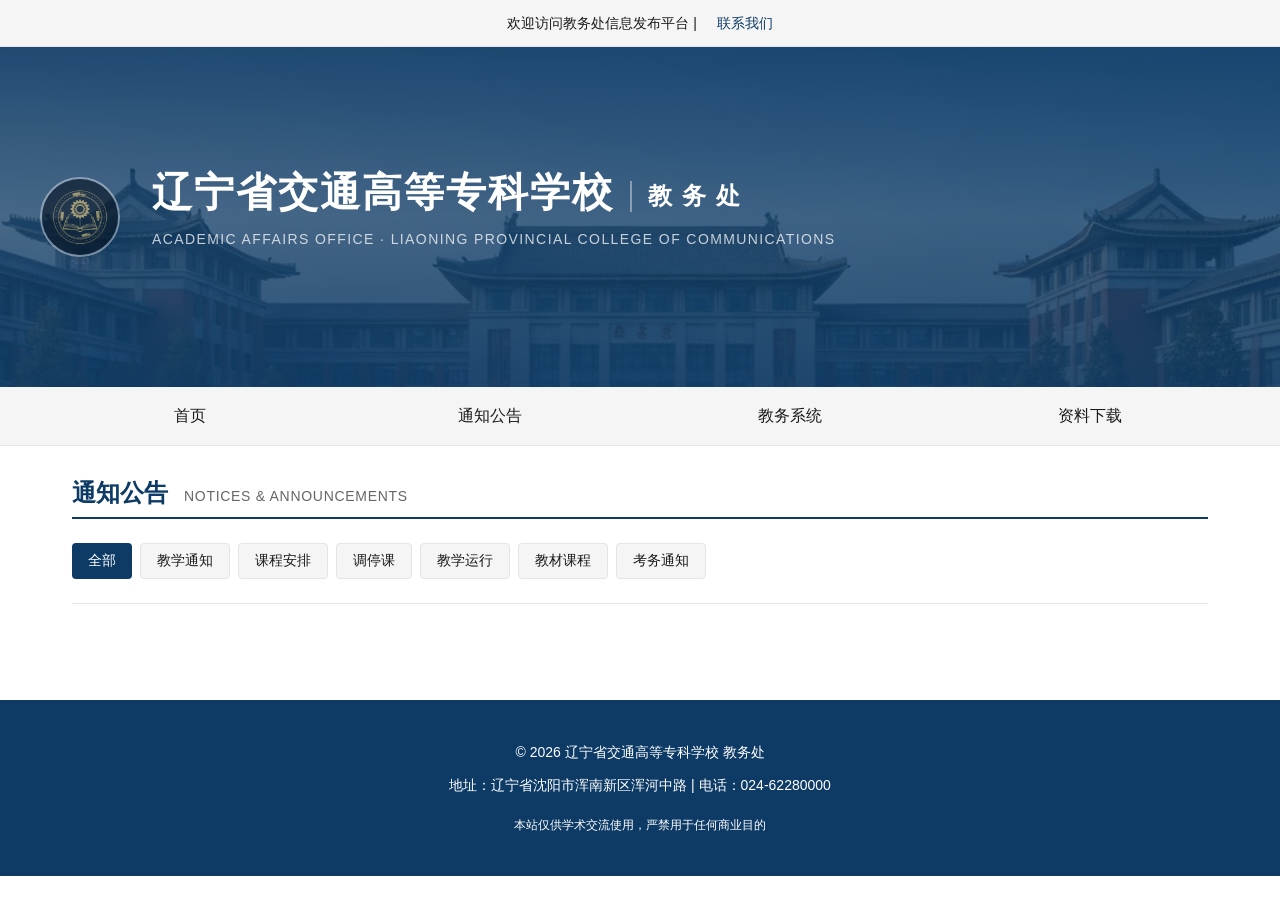
==== static/articles.html @ d7097d85 "feat: convert Next.js app to static three-page site Co-authored-by: qwp_p <70431503+RobinElysia@user" ====
<!DOCTYPE html>
<html lang="zh-CN">
<head>
  <meta charset="UTF-8">
  <meta name="viewport" content="width=device-width, initial-scale=1.0">
  <meta name="description" content="通知公告 - 辽宁省交通高等专科学校教务处">
  <title>通知公告 - 辽宁省交通高等专科学校 教务处</title>
  
  <!-- Fonts -->
  <link rel="preload" href="css/fonts.css" as="style">
  <link rel="stylesheet" href="css/fonts.css">
  
  <!-- Styles -->
  <link rel="stylesheet" href="css/style.css">
</head>
<body>
  <!-- Top Bar -->
  <div style="background-color: var(--secondary); padding: 0.75rem 1rem; font-size: 0.875rem; text-align: center; border-bottom: 1px solid var(--border);">
    欢迎访问教务处信息发布平台 | <a href="#" style="margin-left: 1rem;">联系我们</a>
  </div>

  <!-- Header -->
  <header>
    <div class="header-banner">
      <img src="images/banner.jpg" alt="校园主楼">
      <div class="header-overlay">
        <div class="header-content">
          <div class="header-logo">
            <img src="images/logo.jpg" alt="校徽">
          </div>
          <div class="header-text">
            <h1>辽宁省交通高等专科学校<span class="title-separator">教&nbsp;务&nbsp;处</span></h1>
            <p class="header-subtitle">ACADEMIC AFFAIRS OFFICE · LIAONING PROVINCIAL COLLEGE OF COMMUNICATIONS</p>
          </div>
        </div>
      </div>
    </div>
  </header>

  <!-- Navigation -->
  <nav>
    <ul>
      <li><a href="index.html">首页</a></li>
      <li><a href="articles.html" class="active">通知公告</a></li>
      <li><a href="https://jwxt.lncc.edu.cn" target="_blank">教务系统</a></li>
      <li><a href="#" onclick="alert('资料下载功能建设中'); return false;">资料下载</a></li>
    </ul>
  </nav>

  <!-- Main Content -->
  <main>
    <section aria-labelledby="articles-heading">
      <div class="section-header">
        <h2 class="section-title" id="articles-heading">通知公告</h2>
        <span class="section-subtitle">NOTICES & ANNOUNCEMENTS</span>
      </div>

      <!-- Filter Buttons -->
      <div style="display: flex; gap: 0.5rem; margin-bottom: 1.5rem; flex-wrap: wrap;">
        <button data-filter="all" class="active" style="padding: 0.5rem 1rem; background-color: var(--primary); color: var(--primary-foreground); border: none; border-radius: 0.25rem; cursor: pointer; font-size: 0.875rem;">全部</button>
        <button data-filter="教学通知" style="padding: 0.5rem 1rem; background-color: var(--secondary); color: var(--foreground); border: 1px solid var(--border); border-radius: 0.25rem; cursor: pointer; font-size: 0.875rem;">教学通知</button>
        <button data-filter="课程安排" style="padding: 0.5rem 1rem; background-color: var(--secondary); color: var(--foreground); border: 1px solid var(--border); border-radius: 0.25rem; cursor: pointer; font-size: 0.875rem;">课程安排</button>
        <button data-filter="调停课" style="padding: 0.5rem 1rem; background-color: var(--secondary); color: var(--foreground); border: 1px solid var(--border); border-radius: 0.25rem; cursor: pointer; font-size: 0.875rem;">调停课</button>
        <button data-filter="教学运行" style="padding: 0.5rem 1rem; background-color: var(--secondary); color: var(--foreground); border: 1px solid var(--border); border-radius: 0.25rem; cursor: pointer; font-size: 0.875rem;">教学运行</button>
        <button data-filter="教材课程" style="padding: 0.5rem 1rem; background-color: var(--secondary); color: var(--foreground); border: 1px solid var(--border); border-radius: 0.25rem; cursor: pointer; font-size: 0.875rem;">教材课程</button>
        <button data-filter="考务通知" style="padding: 0.5rem 1rem; background-color: var(--secondary); color: var(--foreground); border: 1px solid var(--border); border-radius: 0.25rem; cursor: pointer; font-size: 0.875rem;">考务通知</button>
      </div>

      <!-- Articles List -->
      <ul class="article-list" id="articles-list">
        <!-- Dynamically populated -->
      </ul>

      <!-- No results message -->
      <div id="no-results" style="text-align: center; padding: 2rem; color: var(--muted-foreground); display: none;">
        <p>未找到匹配的公告</p>
      </div>
    </section>
  </main>

  <!-- Footer -->
  <footer>
    <p>&copy; 2026 辽宁省交通高等专科学校 教务处</p>
    <p>地址：辽宁省沈阳市浑南新区浑河中路 | 电话：024-62280000</p>
    <p style="font-size: 0.75rem; margin-top: 1rem;">本站仅供学术交流使用，严禁用于任何商业目的</p>
  </footer>

  <!-- Script -->
  <script src="js/app.js"></script>
  <script>
    staticApp.fetchArticles(function(articles) {
      var articlesList = document.getElementById('articles-list');
      var noResults = document.getElementById('no-results');

      // Render all articles initially
      articles.forEach(function(article) {
        var li = document.createElement('li');
        li.className = 'article-item';
        li.setAttribute('data-category', article.category);
        
        var categoryClass = 'category-' + article.category.replace(/\s+/g, '-').toLowerCase();
        if (article.category === '教学通知') {
          categoryClass = 'category-teaching';
        } else if (article.category === '考务通知') {
          categoryClass = 'category-exam';
        } else {
          categoryClass = 'category-other';
        }

        var link = document.createElement('a');
        link.href = 'detail.html?slug=' + article.slug;
        link.className = 'article-link';
        
        var categorySpan = document.createElement('span');
        categorySpan.className = 'article-category ' + categoryClass;
        categorySpan.textContent = article.category;
        
        var titleSpan = document.createElement('span');
        titleSpan.className = 'article-title';
        titleSpan.textContent = article.title;
        
        var dateSpan = document.createElement('time');
        dateSpan.className = 'article-date';
        dateSpan.textContent = article.date;
        
        link.appendChild(categorySpan);
        link.appendChild(titleSpan);
        link.appendChild(dateSpan);
        li.appendChild(link);
        articlesList.appendChild(li);
      });

      // Setup filter functionality
      var filterBtns = document.querySelectorAll('[data-filter]');
      filterBtns.forEach(function(btn) {
        btn.addEventListener('click', function() {
          var filter = this.getAttribute('data-filter');
          
          // Update button state
          filterBtns.forEach(function(b) {
            b.style.backgroundColor = b === btn ? 'var(--primary)' : 'var(--secondary)';
            b.style.color = b === btn ? 'var(--primary-foreground)' : 'var(--foreground)';
            b.style.borderColor = b === btn ? 'var(--primary)' : 'var(--border)';
          });

          // Filter articles
          var items = articlesList.querySelectorAll('.article-item');
          var visibleCount = 0;
          
          items.forEach(function(item) {
            var cat = item.getAttribute('data-category');
            if (filter === 'all' || cat === filter) {
              item.style.display = '';
              visibleCount++;
            } else {
              item.style.display = 'none';
            }
          });

          // Show/hide no results message
          noResults.style.display = visibleCount === 0 ? 'block' : 'none';
        });
      });
    });
  </script>
</body>
</html>
---- static/css/fonts.css ----
/* Noto Serif SC - Serif Font */
@font-face {
  font-family: 'Noto Serif SC';
  src: url('../fonts/noto-serif-sc-regular.woff2') format('woff2'),
       url('../fonts/noto-serif-sc-regular.woff') format('woff');
  font-weight: 400;
  font-style: normal;
  font-display: swap;
}

@font-face {
  font-family: 'Noto Serif SC';
  src: url('../fonts/noto-serif-sc-bold.woff2') format('woff2'),
       url('../fonts/noto-serif-sc-bold.woff') format('woff');
  font-weight: 600;
  font-style: normal;
  font-display: swap;
}

/* Noto Sans SC - Sans-serif Font */
@font-face {
  font-family: 'Noto Sans SC';
  src: url('../fonts/noto-sans-sc-regular.woff2') format('woff2'),
       url('../fonts/noto-sans-sc-regular.woff') format('woff');
  font-weight: 400;
  font-style: normal;
  font-display: swap;
}

@font-face {
  font-family: 'Noto Sans SC';
  src: url('../fonts/noto-sans-sc-bold.woff2') format('woff2'),
       url('../fonts/noto-sans-sc-bold.woff') format('woff');
  font-weight: 600;
  font-style: normal;
  font-display: swap;
}
---- static/css/fonts.css ----
/* Noto Serif SC - Serif Font */
@font-face {
  font-family: 'Noto Serif SC';
  src: url('../fonts/noto-serif-sc-regular.woff2') format('woff2'),
       url('../fonts/noto-serif-sc-regular.woff') format('woff');
  font-weight: 400;
  font-style: normal;
  font-display: swap;
}

@font-face {
  font-family: 'Noto Serif SC';
  src: url('../fonts/noto-serif-sc-bold.woff2') format('woff2'),
       url('../fonts/noto-serif-sc-bold.woff') format('woff');
  font-weight: 600;
  font-style: normal;
  font-display: swap;
}

/* Noto Sans SC - Sans-serif Font */
@font-face {
  font-family: 'Noto Sans SC';
  src: url('../fonts/noto-sans-sc-regular.woff2') format('woff2'),
       url('../fonts/noto-sans-sc-regular.woff') format('woff');
  font-weight: 400;
  font-style: normal;
  font-display: swap;
}

@font-face {
  font-family: 'Noto Sans SC';
  src: url('../fonts/noto-sans-sc-bold.woff2') format('woff2'),
       url('../fonts/noto-sans-sc-bold.woff') format('woff');
  font-weight: 600;
  font-style: normal;
  font-display: swap;
}
---- static/css/style.css ----
/* Light Theme Only */
:root {
  --background: #ffffff;
  --foreground: #1a1a1a;
  --card: #ffffff;
  --card-foreground: #1a1a1a;
  --primary: #0d3b66;
  --primary-foreground: #ffffff;
  --secondary: #f5f5f5;
  --secondary-foreground: #1a1a1a;
  --muted: #f5f5f5;
  --muted-foreground: #666666;
  --accent: #ffa500;
  --accent-foreground: #ffffff;
  --border: #e5e5e5;
  --input: #e5e5e5;
  --ring: #0d3b66;
}

* {
  margin: 0;
  padding: 0;
  box-sizing: border-box;
}

html {
  font-family: 'Noto Serif SC', 'Noto Sans SC', -apple-system, BlinkMacSystemFont, 'Segoe UI', Roboto, sans-serif;
  scroll-behavior: smooth;
}

body {
  background-color: var(--background);
  color: var(--foreground);
  line-height: 1.6;
  font-size: 16px;
}

/* Typography */
h1, h2, h3, h4, h5, h6 {
  font-family: 'Noto Serif SC', serif;
  font-weight: 600;
  line-height: 1.3;
  margin-bottom: 1rem;
}

h1 {
  font-size: 2.5rem;
  letter-spacing: 0.05em;
}

h2 {
  font-size: 1.875rem;
  margin-top: 2rem;
}

h3 {
  font-size: 1.5rem;
}

h4 {
  font-size: 1.25rem;
}

p {
  margin-bottom: 1rem;
  line-height: 1.8;
}

a {
  color: var(--primary);
  text-decoration: none;
  transition: color 0.2s;
}

a:hover {
  color: var(--accent);
  text-decoration: underline;
}

/* Header Styles */
header {
  background-color: var(--primary);
  color: var(--primary-foreground);
  position: relative;
}

.header-banner {
  position: relative;
  height: 340px;
  overflow: hidden;
  background: linear-gradient(135deg, var(--primary) 0%, rgba(13, 59, 102, 0.8) 100%);
}

.header-banner img {
  width: 100%;
  height: 100%;
  object-fit: cover;
  opacity: 0.6;
}

.header-overlay {
  position: absolute;
  top: 0;
  left: 0;
  right: 0;
  bottom: 0;
  background: linear-gradient(to bottom, rgba(13, 59, 102, 0.85), rgba(13, 59, 102, 0.55), rgba(13, 59, 102, 0.8));
  display: flex;
  align-items: center;
  padding: 2rem;
}

.header-content {
  max-width: 1200px;
  margin: 0 auto;
  display: flex;
  gap: 2rem;
  align-items: center;
  width: 100%;
}

.header-logo {
  width: 80px;
  height: 80px;
  border-radius: 50%;
  border: 2px solid rgba(255, 255, 255, 0.4);
  overflow: hidden;
  flex-shrink: 0;
}

.header-logo img {
  width: 100%;
  height: 100%;
  object-fit: cover;
}

.header-text h1 {
  font-size: 2.5rem;
  margin: 0;
  letter-spacing: 0.05em;
}

.header-text .title-separator {
  display: inline-block;
  border-left: 2px solid rgba(255, 255, 255, 0.4);
  padding-left: 1rem;
  margin-left: 1rem;
  vertical-align: middle;
  font-size: 1.5rem;
}

.header-subtitle {
  font-size: 0.875rem;
  letter-spacing: 0.1em;
  opacity: 0.75;
  margin-top: 0.5rem;
}

/* Navigation */
nav {
  background-color: var(--secondary);
  border-bottom: 1px solid var(--border);
  position: sticky;
  top: 0;
  z-index: 100;
}

nav ul {
  list-style: none;
  display: flex;
  max-width: 1200px;
  margin: 0 auto;
  padding: 0;
}

nav li {
  flex: 1;
  text-align: center;
}

nav a {
  display: block;
  padding: 1rem;
  color: var(--foreground);
  font-weight: 500;
  transition: background-color 0.2s;
}

nav a:hover {
  background-color: var(--muted);
  text-decoration: none;
}

nav a.active {
  background-color: var(--primary);
  color: var(--primary-foreground);
}

/* Main Layout */
main {
  max-width: 1200px;
  margin: 0 auto;
  padding: 2rem;
}

.container {
  max-width: 1200px;
  margin: 0 auto;
  padding: 0 1rem;
}

.grid {
  display: grid;
  gap: 2rem;
}

.grid-2 {
  grid-template-columns: 1fr 1fr;
}

@media (max-width: 768px) {
  .grid-2 {
    grid-template-columns: 1fr;
  }
}

/* Section Styles */
section {
  margin-bottom: 2rem;
}

.section-header {
  display: flex;
  align-items: baseline;
  gap: 1rem;
  margin-bottom: 1.5rem;
  border-bottom: 2px solid var(--primary);
  padding-bottom: 0.5rem;
}

.section-title {
  font-size: 1.5rem;
  font-weight: 600;
  color: var(--primary);
  margin: 0;
}

.section-subtitle {
  font-size: 0.875rem;
  color: var(--muted-foreground);
  text-transform: uppercase;
  letter-spacing: 0.05em;
  margin: 0;
}

/* Article Lists */
.article-list {
  list-style: none;
  border-top: 1px solid var(--border);
}

.article-item {
  border-bottom: 1px solid var(--border);
  transition: background-color 0.2s;
}

.article-item:hover {
  background-color: var(--secondary);
}

.article-link {
  display: flex;
  align-items: center;
  gap: 1rem;
  padding: 0.75rem;
  color: var(--foreground);
  text-decoration: none;
  transition: color 0.2s;
}

.article-link:hover {
  color: var(--primary);
}

.article-category {
  display: inline-flex;
  align-items: center;
  justify-content: center;
  padding: 0.25rem 0.75rem;
  border-radius: 0.25rem;
  font-size: 0.75rem;
  font-weight: 600;
  white-space: nowrap;
  flex-shrink: 0;
}

.category-teaching {
  background-color: var(--primary);
  color: var(--primary-foreground);
}

.category-exam {
  background-color: var(--secondary);
  color: var(--foreground);
  border: 1px solid var(--border);
}

.category-other {
  background-color: var(--secondary);
  color: var(--foreground);
  border: 1px solid var(--border);
}

.article-title {
  flex: 1;
  min-width: 0;
  overflow: hidden;
  text-overflow: ellipsis;
  white-space: nowrap;
}

.article-badge {
  background-color: var(--accent);
  color: var(--accent-foreground);
  padding: 0.125rem 0.375rem;
  border-radius: 0.25rem;
  font-size: 0.625rem;
  font-weight: 700;
  flex-shrink: 0;
}

.article-date {
  font-size: 0.75rem;
  color: var(--muted-foreground);
  font-family: 'Courier New', monospace;
  white-space: nowrap;
  flex-shrink: 0;
}

/* Detail Page */
.article-header {
  background-color: var(--secondary);
  padding: 2rem;
  border-radius: 0.5rem;
  margin-bottom: 2rem;
}

.article-header h1 {
  margin: 0;
}

.article-meta {
  display: grid;
  grid-template-columns: repeat(2, 1fr);
  gap: 1rem;
  margin-top: 1rem;
  font-size: 0.875rem;
  color: var(--muted-foreground);
}

.article-meta dt {
  font-weight: 600;
  color: var(--foreground);
}

.article-content {
  line-height: 1.9;
}

.article-content p {
  margin-bottom: 1.5rem;
}

.article-content h2 {
  font-size: 1.25rem;
  margin: 1.5rem 0 1rem 0;
}

.article-content ul,
.article-content ol {
  margin: 1rem 0 1.5rem 2rem;
}

.article-content li {
  margin-bottom: 0.5rem;
}

.article-quote {
  border-left: 4px solid var(--accent);
  background-color: var(--secondary);
  padding: 1rem;
  margin: 1.5rem 0;
  font-style: italic;
  color: var(--muted-foreground);
}

.article-attachments {
  background-color: var(--secondary);
  border: 1px solid var(--border);
  border-radius: 0.5rem;
  padding: 1.5rem;
  margin: 2rem 0;
}

.attachments-title {
  font-weight: 600;
  margin-bottom: 1rem;
}

.attachment-list {
  list-style: none;
}

.attachment-item {
  display: flex;
  align-items: center;
  justify-content: space-between;
  padding: 0.75rem;
  border-bottom: 1px solid var(--border);
}

.attachment-item:last-child {
  border-bottom: none;
}

.attachment-name {
  flex: 1;
  display: flex;
  align-items: center;
  gap: 0.5rem;
}

.attachment-badge {
  background-color: var(--primary);
  color: var(--primary-foreground);
  padding: 0.25rem 0.5rem;
  border-radius: 0.25rem;
  font-size: 0.625rem;
  font-weight: 700;
  white-space: nowrap;
}

.attachment-size {
  color: var(--muted-foreground);
  font-size: 0.875rem;
  white-space: nowrap;
  margin-left: 1rem;
}

/* Navigation Links */
.article-nav {
  display: grid;
  grid-template-columns: 1fr 1fr;
  gap: 1rem;
  margin: 2rem 0;
  padding-top: 2rem;
  border-top: 1px solid var(--border);
}

.nav-link {
  padding: 1rem;
  background-color: var(--secondary);
  border: 1px solid var(--border);
  border-radius: 0.5rem;
  text-align: center;
  transition: all 0.2s;
}

.nav-link:hover {
  background-color: var(--primary);
  color: var(--primary-foreground);
  text-decoration: none;
}

.nav-label {
  display: block;
  font-size: 0.75rem;
  text-transform: uppercase;
  letter-spacing: 0.05em;
  opacity: 0.75;
  margin-bottom: 0.5rem;
}

/* Footer */
footer {
  background-color: var(--primary);
  color: var(--primary-foreground);
  padding: 2rem;
  margin-top: 2rem;
  text-align: center;
}

footer p {
  margin: 0.5rem 0;
  font-size: 0.875rem;
}

/* Responsive */
@media (max-width: 768px) {
  h1 {
    font-size: 1.875rem;
  }

  h2 {
    font-size: 1.5rem;
  }

  .header-text h1 {
    font-size: 1.5rem;
  }

  .header-banner {
    height: 260px;
  }

  nav ul {
    flex-wrap: wrap;
  }

  nav li {
    flex: 1 1 50%;
  }

  main {
    padding: 1rem;
  }

  .article-meta {
    grid-template-columns: 1fr;
  }

  .grid-2 {
    grid-template-columns: 1fr;
  }
}

/* Print Styles */
@media print {
  nav,
  footer,
  .article-nav {
    display: none;
  }

  body {
    background-color: white;
  }

  a {
    color: inherit;
  }
}
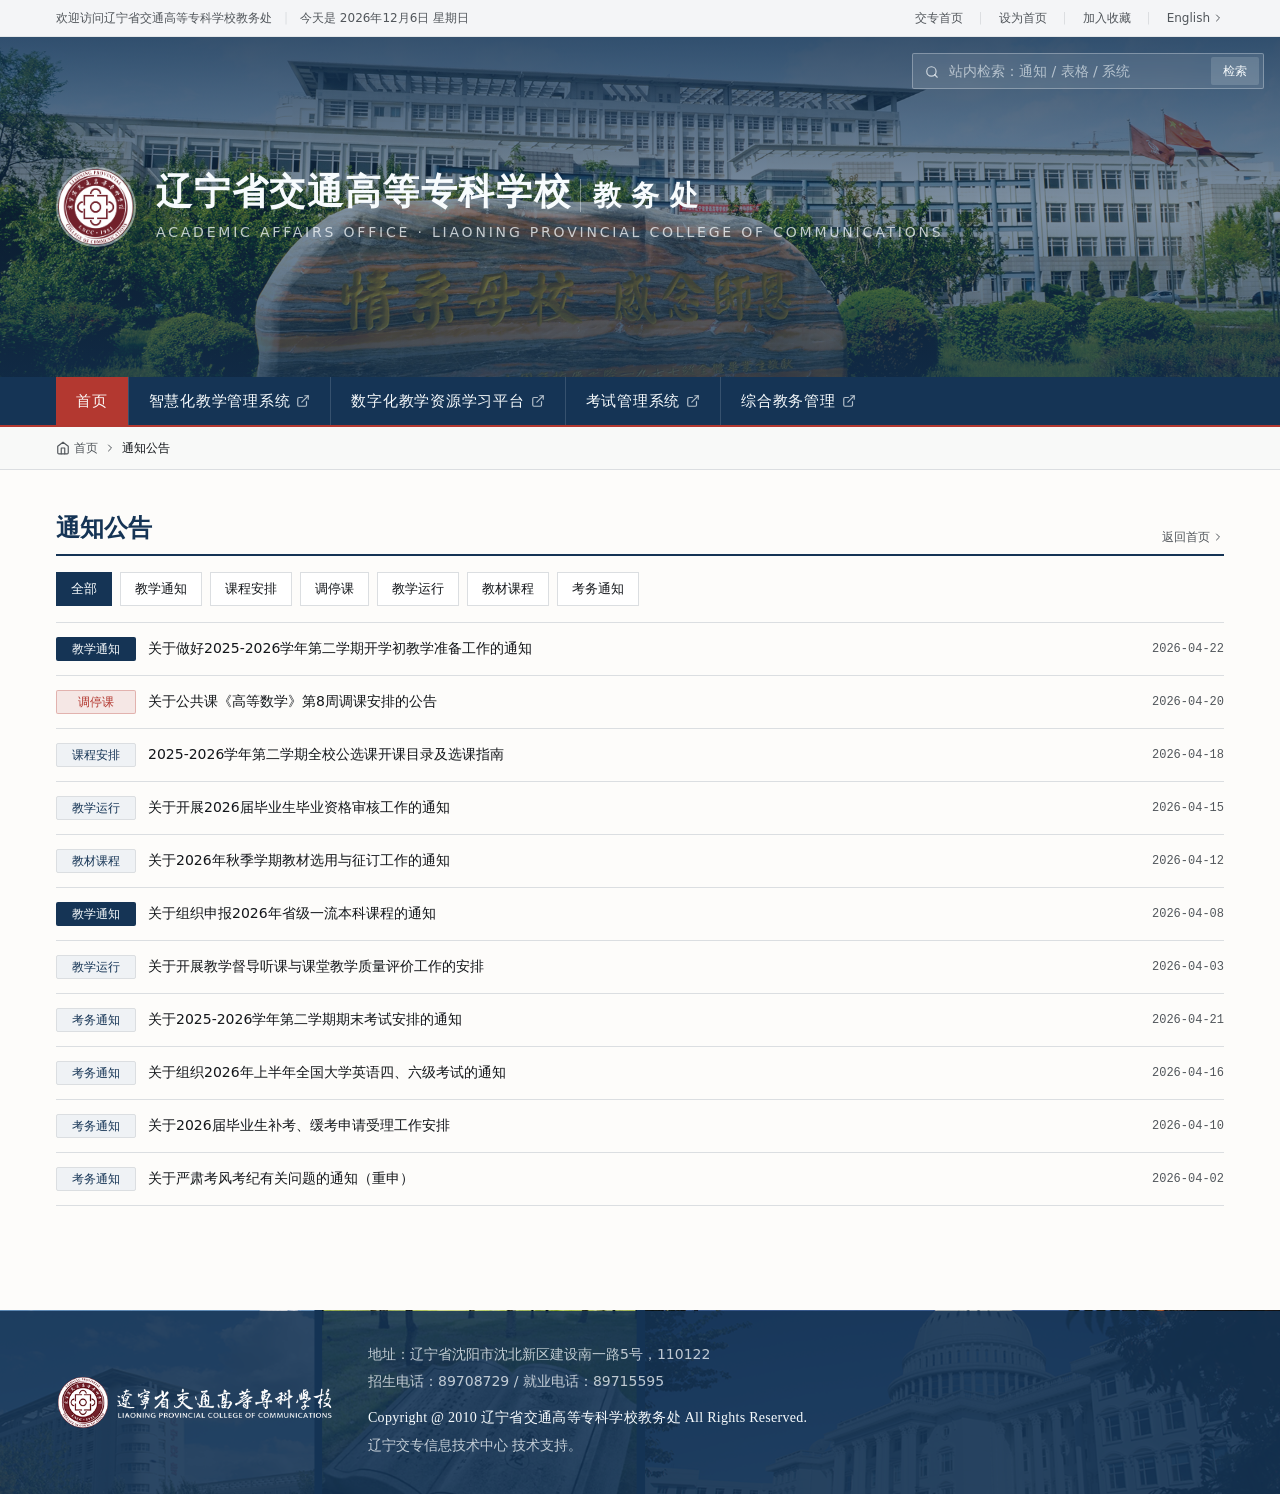
==== commit 3fc50357: "feat: replicate original static site with styles and components Rebuild static directory and replica" ====
--- a/static/articles.html
+++ b/static/articles.html
@@ -2,166 +2,36 @@
 <html lang="zh-CN">
 <head>
   <meta charset="UTF-8">
-  <meta name="viewport" content="width=device-width, initial-scale=1.0">
-  <meta name="description" content="通知公告 - 辽宁省交通高等专科学校教务处">
+  <meta name="viewport" content="width=device-width, initial-scale=1, viewport-fit=cover">
+  <meta name="description" content="辽宁省交通高等专科学校教务处通知公告列表，包含教学通知、课程安排、调停课、教学运行、教材课程、考务通知等分类。">
   <title>通知公告 - 辽宁省交通高等专科学校 教务处</title>
-  
-  <!-- Fonts -->
-  <link rel="preload" href="css/fonts.css" as="style">
+  <link rel="icon" href="images/icon.svg" type="image/svg+xml">
   <link rel="stylesheet" href="css/fonts.css">
-  
-  <!-- Styles -->
   <link rel="stylesheet" href="css/style.css">
 </head>
-<body>
-  <!-- Top Bar -->
-  <div style="background-color: var(--secondary); padding: 0.75rem 1rem; font-size: 0.875rem; text-align: center; border-bottom: 1px solid var(--border);">
-    欢迎访问教务处信息发布平台 | <a href="#" style="margin-left: 1rem;">联系我们</a>
+<body data-page="list">
+  <div id="top-bar" class="top-bar"></div>
+  <header id="site-header" class="site-header"></header>
+  <nav id="site-nav" class="site-nav" aria-label="主导航"></nav>
+
+  <div class="breadcrumb-bar">
+    <nav class="breadcrumb" aria-label="面包屑导航">
+      <a href="index.html">
+        <svg class="icon icon-sm" aria-hidden="true"><use href="images/icons.svg#i-home"></use></svg>
+        首页
+      </a>
+      <svg class="icon icon-xs" aria-hidden="true"><use href="images/icons.svg#i-chev-right"></use></svg>
+      <span class="breadcrumb-current">通知公告</span>
+    </nav>
   </div>
 
-  <!-- Header -->
-  <header>
-    <div class="header-banner">
-      <img src="images/banner.jpg" alt="校园主楼">
-      <div class="header-overlay">
-        <div class="header-content">
-          <div class="header-logo">
-            <img src="images/logo.jpg" alt="校徽">
-          </div>
-          <div class="header-text">
-            <h1>辽宁省交通高等专科学校<span class="title-separator">教&nbsp;务&nbsp;处</span></h1>
-            <p class="header-subtitle">ACADEMIC AFFAIRS OFFICE · LIAONING PROVINCIAL COLLEGE OF COMMUNICATIONS</p>
-          </div>
-        </div>
-      </div>
-    </div>
-  </header>
-
-  <!-- Navigation -->
-  <nav>
-    <ul>
-      <li><a href="index.html">首页</a></li>
-      <li><a href="articles.html" class="active">通知公告</a></li>
-      <li><a href="https://jwxt.lncc.edu.cn" target="_blank">教务系统</a></li>
-      <li><a href="#" onclick="alert('资料下载功能建设中'); return false;">资料下载</a></li>
-    </ul>
-  </nav>
-
-  <!-- Main Content -->
-  <main>
-    <section aria-labelledby="articles-heading">
-      <div class="section-header">
-        <h2 class="section-title" id="articles-heading">通知公告</h2>
-        <span class="section-subtitle">NOTICES & ANNOUNCEMENTS</span>
-      </div>
-
-      <!-- Filter Buttons -->
-      <div style="display: flex; gap: 0.5rem; margin-bottom: 1.5rem; flex-wrap: wrap;">
-        <button data-filter="all" class="active" style="padding: 0.5rem 1rem; background-color: var(--primary); color: var(--primary-foreground); border: none; border-radius: 0.25rem; cursor: pointer; font-size: 0.875rem;">全部</button>
-        <button data-filter="教学通知" style="padding: 0.5rem 1rem; background-color: var(--secondary); color: var(--foreground); border: 1px solid var(--border); border-radius: 0.25rem; cursor: pointer; font-size: 0.875rem;">教学通知</button>
-        <button data-filter="课程安排" style="padding: 0.5rem 1rem; background-color: var(--secondary); color: var(--foreground); border: 1px solid var(--border); border-radius: 0.25rem; cursor: pointer; font-size: 0.875rem;">课程安排</button>
-        <button data-filter="调停课" style="padding: 0.5rem 1rem; background-color: var(--secondary); color: var(--foreground); border: 1px solid var(--border); border-radius: 0.25rem; cursor: pointer; font-size: 0.875rem;">调停课</button>
-        <button data-filter="教学运行" style="padding: 0.5rem 1rem; background-color: var(--secondary); color: var(--foreground); border: 1px solid var(--border); border-radius: 0.25rem; cursor: pointer; font-size: 0.875rem;">教学运行</button>
-        <button data-filter="教材课程" style="padding: 0.5rem 1rem; background-color: var(--secondary); color: var(--foreground); border: 1px solid var(--border); border-radius: 0.25rem; cursor: pointer; font-size: 0.875rem;">教材课程</button>
-        <button data-filter="考务通知" style="padding: 0.5rem 1rem; background-color: var(--secondary); color: var(--foreground); border: 1px solid var(--border); border-radius: 0.25rem; cursor: pointer; font-size: 0.875rem;">考务通知</button>
-      </div>
-
-      <!-- Articles List -->
-      <ul class="article-list" id="articles-list">
-        <!-- Dynamically populated -->
-      </ul>
-
-      <!-- No results message -->
-      <div id="no-results" style="text-align: center; padding: 2rem; color: var(--muted-foreground); display: none;">
-        <p>未找到匹配的公告</p>
-      </div>
-    </section>
+  <main class="page">
+    <div id="list-content"></div>
   </main>
 
-  <!-- Footer -->
-  <footer>
-    <p>&copy; 2026 辽宁省交通高等专科学校 教务处</p>
-    <p>地址：辽宁省沈阳市浑南新区浑河中路 | 电话：024-62280000</p>
-    <p style="font-size: 0.75rem; margin-top: 1rem;">本站仅供学术交流使用，严禁用于任何商业目的</p>
-  </footer>
+  <footer id="site-footer" class="site-footer"></footer>
 
-  <!-- Script -->
+  <script src="js/data.js"></script>
   <script src="js/app.js"></script>
-  <script>
-    staticApp.fetchArticles(function(articles) {
-      var articlesList = document.getElementById('articles-list');
-      var noResults = document.getElementById('no-results');
-
-      // Render all articles initially
-      articles.forEach(function(article) {
-        var li = document.createElement('li');
-        li.className = 'article-item';
-        li.setAttribute('data-category', article.category);
-        
-        var categoryClass = 'category-' + article.category.replace(/\s+/g, '-').toLowerCase();
-        if (article.category === '教学通知') {
-          categoryClass = 'category-teaching';
-        } else if (article.category === '考务通知') {
-          categoryClass = 'category-exam';
-        } else {
-          categoryClass = 'category-other';
-        }
-
-        var link = document.createElement('a');
-        link.href = 'detail.html?slug=' + article.slug;
-        link.className = 'article-link';
-        
-        var categorySpan = document.createElement('span');
-        categorySpan.className = 'article-category ' + categoryClass;
-        categorySpan.textContent = article.category;
-        
-        var titleSpan = document.createElement('span');
-        titleSpan.className = 'article-title';
-        titleSpan.textContent = article.title;
-        
-        var dateSpan = document.createElement('time');
-        dateSpan.className = 'article-date';
-        dateSpan.textContent = article.date;
-        
-        link.appendChild(categorySpan);
-        link.appendChild(titleSpan);
-        link.appendChild(dateSpan);
-        li.appendChild(link);
-        articlesList.appendChild(li);
-      });
-
-      // Setup filter functionality
-      var filterBtns = document.querySelectorAll('[data-filter]');
-      filterBtns.forEach(function(btn) {
-        btn.addEventListener('click', function() {
-          var filter = this.getAttribute('data-filter');
-          
-          // Update button state
-          filterBtns.forEach(function(b) {
-            b.style.backgroundColor = b === btn ? 'var(--primary)' : 'var(--secondary)';
-            b.style.color = b === btn ? 'var(--primary-foreground)' : 'var(--foreground)';
-            b.style.borderColor = b === btn ? 'var(--primary)' : 'var(--border)';
-          });
-
-          // Filter articles
-          var items = articlesList.querySelectorAll('.article-item');
-          var visibleCount = 0;
-          
-          items.forEach(function(item) {
-            var cat = item.getAttribute('data-category');
-            if (filter === 'all' || cat === filter) {
-              item.style.display = '';
-              visibleCount++;
-            } else {
-              item.style.display = 'none';
-            }
-          });
-
-          // Show/hide no results message
-          noResults.style.display = visibleCount === 0 ? 'block' : 'none';
-        });
-      });
-    });
-  </script>
 </body>
 </html>
--- a/static/css/fonts.css
+++ b/static/css/fonts.css
@@ -1,37 +1,54 @@
-/* Noto Serif SC - Serif Font */
+/* =========================================================
+   本地字体声明 —— Noto Serif SC（思源宋体）+ Noto Sans SC（思源黑体）
+   字体文件请放置在 ./fonts/ 目录下，文件名需与下面的 src 一致。
+   下载来源建议：
+     https://fonts.google.com/noto/specimen/Noto+Serif+SC
+     https://fonts.google.com/noto/specimen/Noto+Sans+SC
+   下载 woff2 后重命名后放入 fonts/ 目录即可。
+   ========================================================= */
+
+/* 思源宋体 —— 用于中文标题 */
 @font-face {
   font-family: 'Noto Serif SC';
-  src: url('../fonts/noto-serif-sc-regular.woff2') format('woff2'),
-       url('../fonts/noto-serif-sc-regular.woff') format('woff');
+  font-style: normal;
   font-weight: 400;
+  font-display: swap;
+  src: url('../fonts/NotoSerifSC-Regular.woff2') format('woff2');
+}
+@font-face {
+  font-family: 'Noto Serif SC';
   font-style: normal;
+  font-weight: 700;
   font-display: swap;
+  src: url('../fonts/NotoSerifSC-Bold.woff2') format('woff2');
+}
+@font-face {
+  font-family: 'Noto Serif SC';
+  font-style: normal;
+  font-weight: 900;
+  font-display: swap;
+  src: url('../fonts/NotoSerifSC-Black.woff2') format('woff2');
 }
 
-@font-face {
-  font-family: 'Noto Serif SC';
-  src: url('../fonts/noto-serif-sc-bold.woff2') format('woff2'),
-       url('../fonts/noto-serif-sc-bold.woff') format('woff');
-  font-weight: 600;
-  font-style: normal;
-  font-display: swap;
-}
-
-/* Noto Sans SC - Sans-serif Font */
+/* 思源黑体 —— 用于中文正文 */
 @font-face {
   font-family: 'Noto Sans SC';
-  src: url('../fonts/noto-sans-sc-regular.woff2') format('woff2'),
-       url('../fonts/noto-sans-sc-regular.woff') format('woff');
+  font-style: normal;
   font-weight: 400;
-  font-style: normal;
   font-display: swap;
+  src: url('../fonts/NotoSansSC-Regular.woff2') format('woff2');
 }
-
 @font-face {
   font-family: 'Noto Sans SC';
-  src: url('../fonts/noto-sans-sc-bold.woff2') format('woff2'),
-       url('../fonts/noto-sans-sc-bold.woff') format('woff');
-  font-weight: 600;
   font-style: normal;
+  font-weight: 500;
   font-display: swap;
+  src: url('../fonts/NotoSansSC-Medium.woff2') format('woff2');
 }
+@font-face {
+  font-family: 'Noto Sans SC';
+  font-style: normal;
+  font-weight: 700;
+  font-display: swap;
+  src: url('../fonts/NotoSansSC-Bold.woff2') format('woff2');
+}
